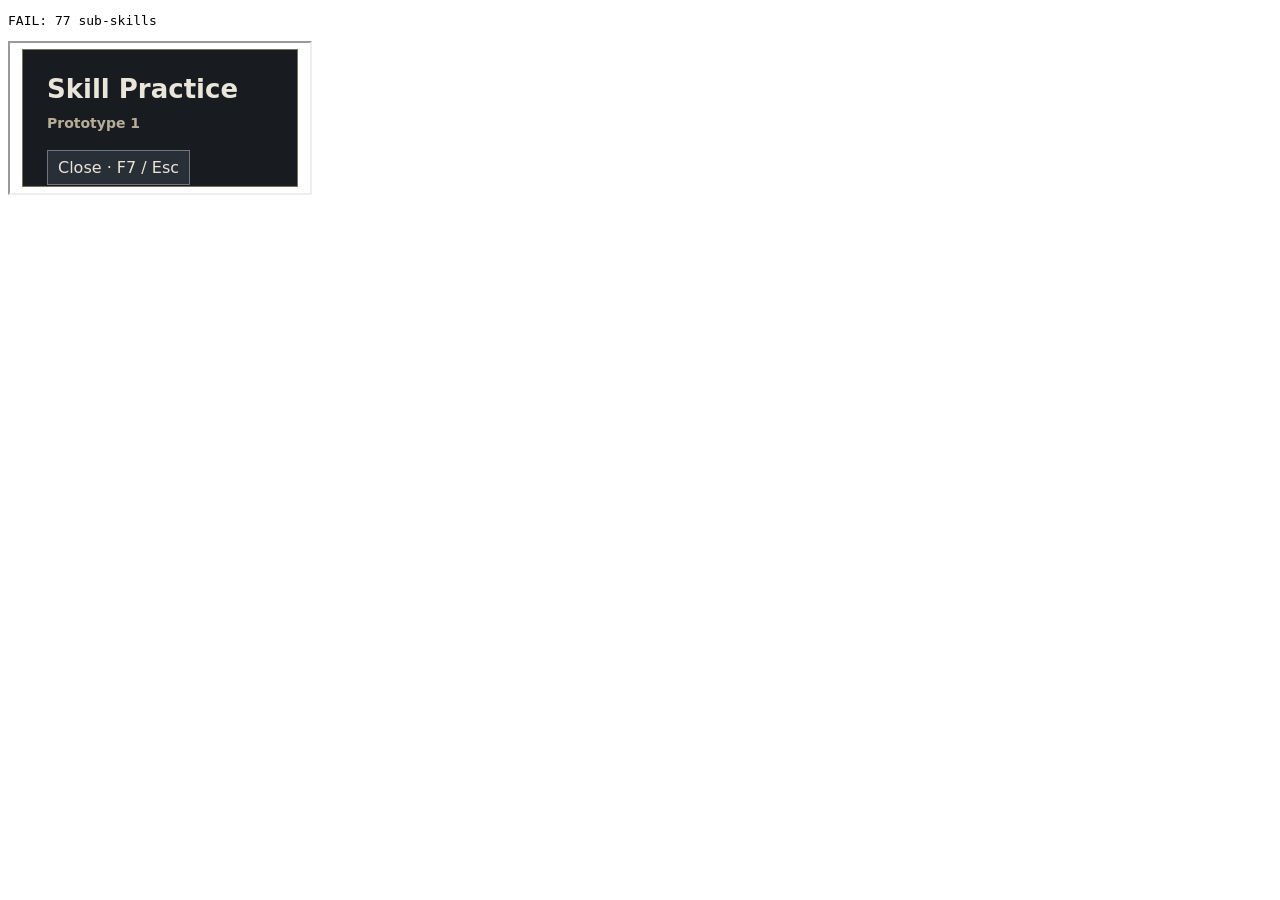
==== ui/test.html @ f04ae588 "M1: instrument use/context events and integrate prototype runtime" ====
<!doctype html><html lang="en"><head><meta charset="utf-8"><title>Panel checks</title></head><body><pre id="result">pending</pre><iframe src="index.html"></iframe><script>
const result=document.getElementById('result');
let tries=0;
function test(){const frame=document.querySelector('iframe'),w=frame.contentWindow,d=w.document;if(!d.querySelector('tbody tr')){if(++tries<100)return setTimeout(test,50);throw Error('Mock did not render');}
 const check=(value,label)=>{if(!value)throw Error(label);};
 try{
  check(d.querySelectorAll('details').length===6,'six main skills');
  check(d.querySelectorAll('tbody tr').length===77,'77 sub-skills');
  d.getElementById('filter').value='1h-sword';d.getElementById('filter').dispatchEvent(new Event('input'));
  check(d.querySelectorAll('tbody tr').length===1,'filter');
  d.getElementById('filter').value='';d.getElementById('filter').dispatchEvent(new Event('input'));
  d.querySelector('th').click();check(d.querySelector('tbody tr td').textContent==='parry','descending sort');
  d.querySelector('[data-tab="debug"]').click();check(!d.getElementById('debug').hidden,'debug tab');
  const calls=[];w.spAction=text=>calls.push(JSON.parse(text));
  d.getElementById('give').click();check(calls.at(-1).action==='giveXP','give XP bridge');
  d.getElementById('reinit').click();check(calls.length===1,'reinit requires confirmation');
  d.getElementById('sure').checked=true;d.getElementById('reinit').click();check(calls.at(-1).action==='reinitAll','confirmed reinit');
  d.dispatchEvent(new KeyboardEvent('keydown',{key:'Escape'}));check(calls.at(-1).action==='close','Escape closes');
  result.textContent='PASS: mock, six skills, 77 rows, filter, sorting, tabs, action bridge, reinit guard, Escape';result.dataset.status='pass';
 }catch(e){result.textContent='FAIL: '+e.message;result.dataset.status='fail';}
}
setTimeout(test,100);
</script></body></html>
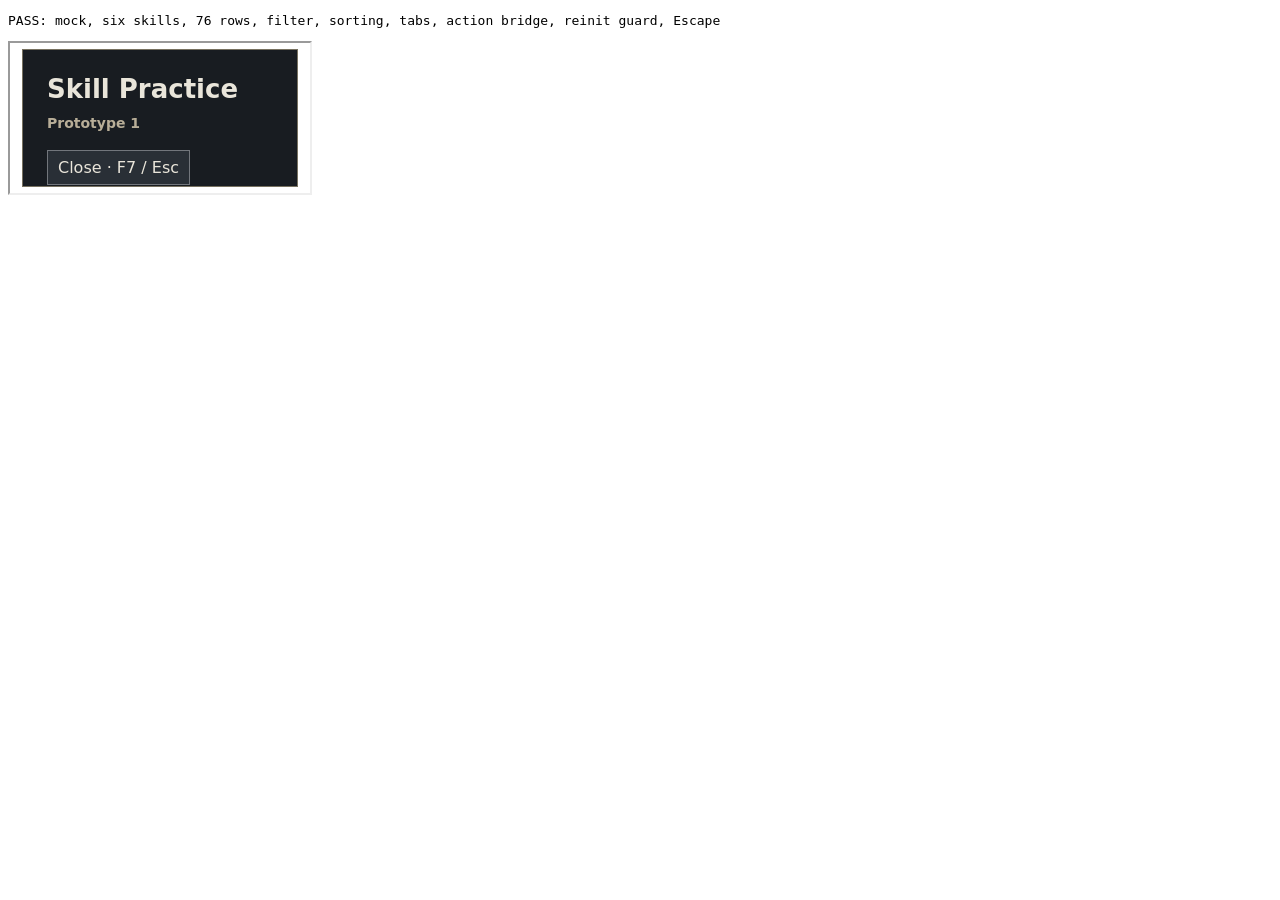
==== commit bfde9806: "M2: validate persistence, initialization and browser status panel" ====
--- a/ui/test.html
+++ b/ui/test.html
@@ -5,7 +5,7 @@
  const check=(value,label)=>{if(!value)throw Error(label);};
  try{
   check(d.querySelectorAll('details').length===6,'six main skills');
-  check(d.querySelectorAll('tbody tr').length===77,'77 sub-skills');
+  check(d.querySelectorAll('tbody tr').length===76,'76 sub-skills');
   d.getElementById('filter').value='1h-sword';d.getElementById('filter').dispatchEvent(new Event('input'));
   check(d.querySelectorAll('tbody tr').length===1,'filter');
   d.getElementById('filter').value='';d.getElementById('filter').dispatchEvent(new Event('input'));
@@ -16,7 +16,7 @@
   d.getElementById('reinit').click();check(calls.length===1,'reinit requires confirmation');
   d.getElementById('sure').checked=true;d.getElementById('reinit').click();check(calls.at(-1).action==='reinitAll','confirmed reinit');
   d.dispatchEvent(new KeyboardEvent('keydown',{key:'Escape'}));check(calls.at(-1).action==='close','Escape closes');
-  result.textContent='PASS: mock, six skills, 77 rows, filter, sorting, tabs, action bridge, reinit guard, Escape';result.dataset.status='pass';
+  result.textContent='PASS: mock, six skills, 76 rows, filter, sorting, tabs, action bridge, reinit guard, Escape';result.dataset.status='pass';
  }catch(e){result.textContent='FAIL: '+e.message;result.dataset.status='fail';}
 }
 setTimeout(test,100);
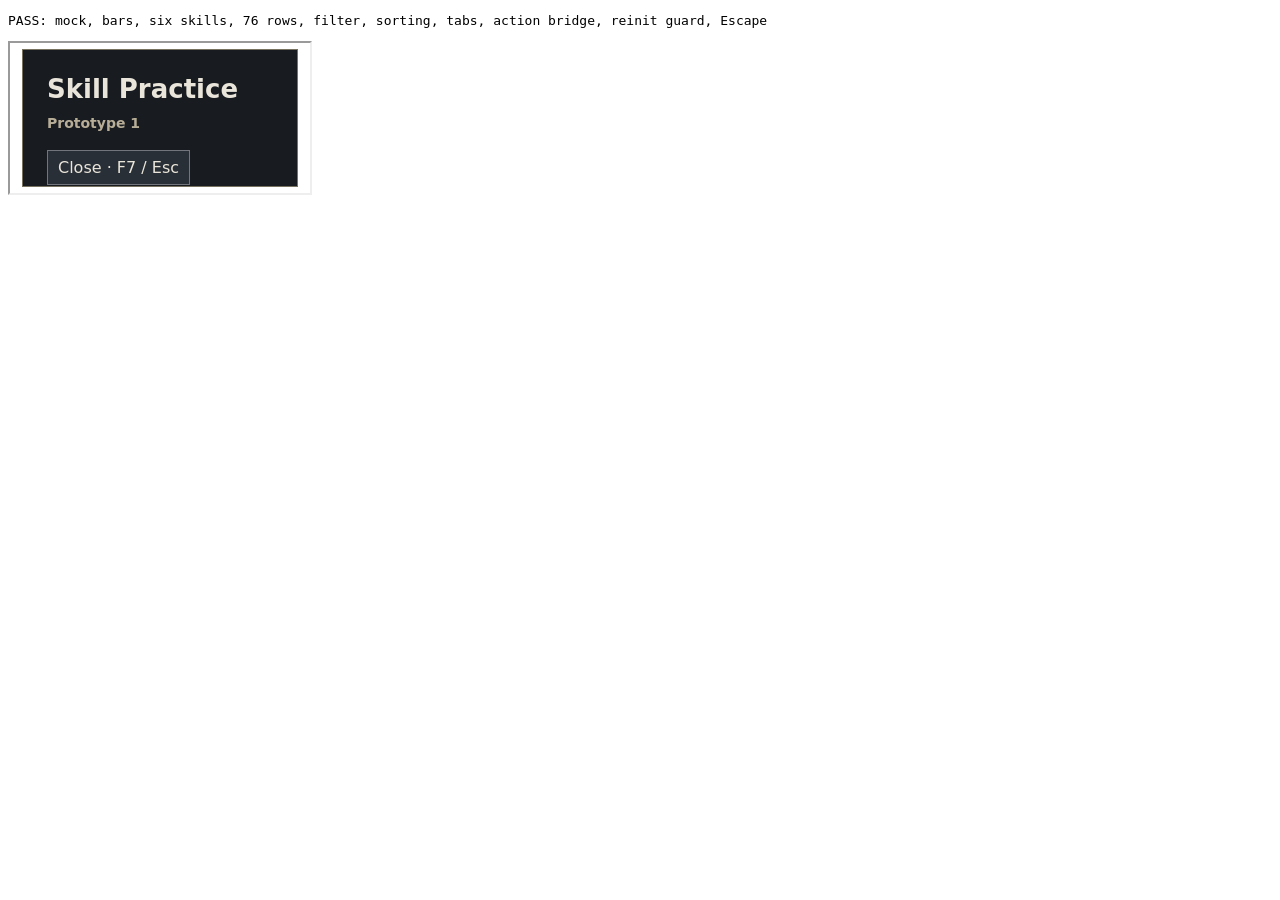
==== commit dfbba420: "fixes" ====
--- a/ui/test.html
+++ b/ui/test.html
@@ -1,9 +1,12 @@
 <!doctype html><html lang="en"><head><meta charset="utf-8"><title>Panel checks</title></head><body><pre id="result">pending</pre><iframe src="index.html"></iframe><script>
 const result=document.getElementById('result');
 let tries=0;
-function test(){const frame=document.querySelector('iframe'),w=frame.contentWindow,d=w.document;if(!d.querySelector('tbody tr')){if(++tries<100)return setTimeout(test,50);throw Error('Mock did not render');}
+function test(){const frame=document.querySelector('iframe'),w=frame.contentWindow,d=w.document;if(!d.querySelector('.bar-row')){if(++tries<100)return setTimeout(test,50);throw Error('Mock did not render');}
  const check=(value,label)=>{if(!value)throw Error(label);};
  try{
+  check(d.querySelectorAll('.bar-row').length===76,'76 bars');
+  check(!!d.getElementById('tableView').closest('label').offsetParent,'debug view checkbox shown in debug mode');
+  d.getElementById('tableView').click();
   check(d.querySelectorAll('details').length===6,'six main skills');
   check(d.querySelectorAll('tbody tr').length===76,'76 sub-skills');
   d.getElementById('filter').value='1h-sword';d.getElementById('filter').dispatchEvent(new Event('input'));
@@ -16,7 +19,9 @@
   d.getElementById('reinit').click();check(calls.length===1,'reinit requires confirmation');
   d.getElementById('sure').checked=true;d.getElementById('reinit').click();check(calls.at(-1).action==='reinitAll','confirmed reinit');
   d.dispatchEvent(new KeyboardEvent('keydown',{key:'Escape'}));check(calls.at(-1).action==='close','Escape closes');
-  result.textContent='PASS: mock, six skills, 76 rows, filter, sorting, tabs, action bridge, reinit guard, Escape';result.dataset.status='pass';
+  d.getElementById('tableView').click();check(d.querySelectorAll('.bar-row').length===76&&d.getElementById('tables').hidden,'back to bars');
+  w.spUpdate({state:'running',debug:{},skills:[],equipped:[],debugMode:false});check(!d.getElementById('tableView').closest('label').offsetParent&&d.getElementById('debug').hidden,'debug mode off hides debug controls');
+  result.textContent='PASS: mock, bars, six skills, 76 rows, filter, sorting, tabs, action bridge, reinit guard, Escape';result.dataset.status='pass';
  }catch(e){result.textContent='FAIL: '+e.message;result.dataset.status='fail';}
 }
 setTimeout(test,100);
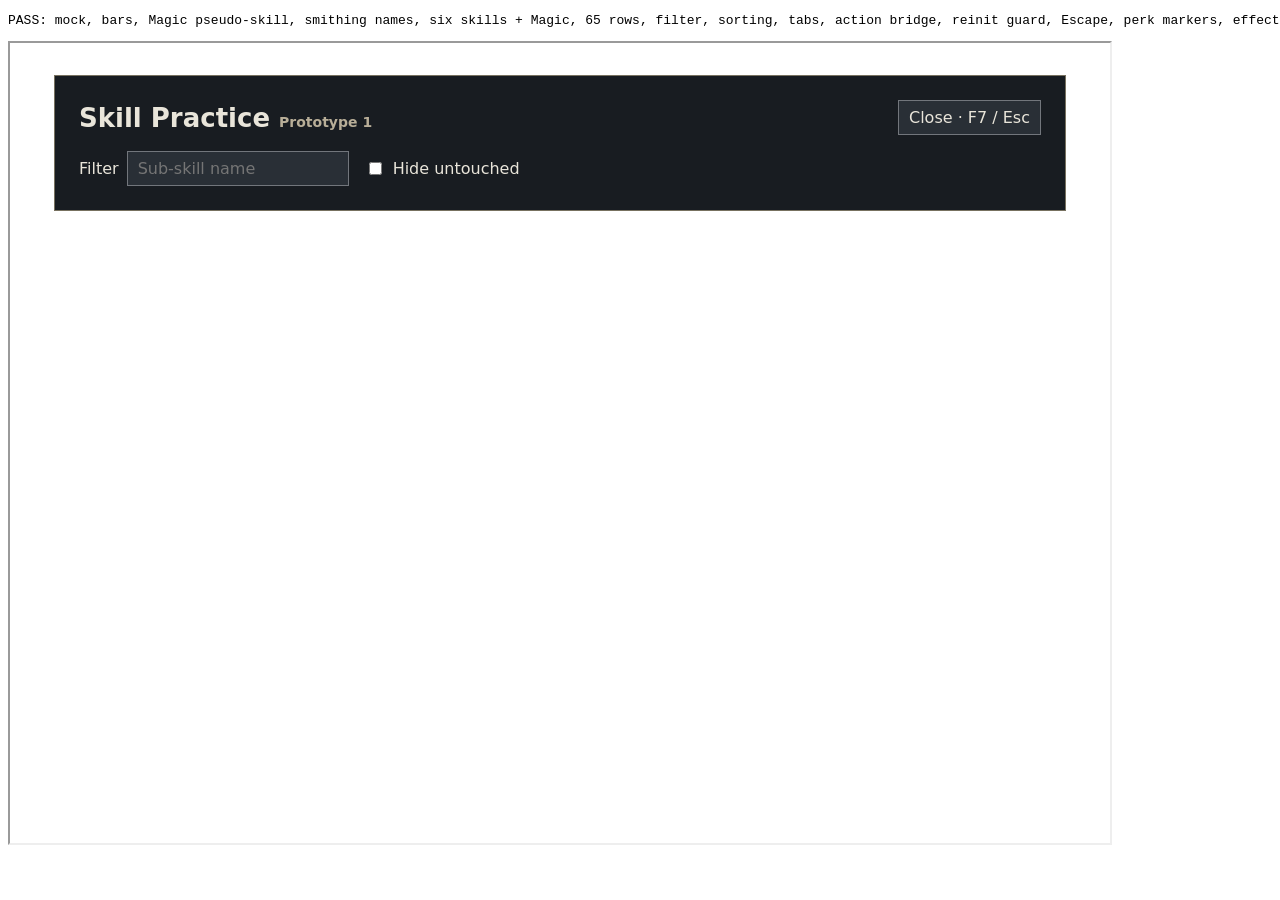
==== commit ce6922ac: "design: shared magic in code, panel effects/perks, armor casting/movement/effects, Ordinator armor p" ====
--- a/ui/test.html
+++ b/ui/test.html
@@ -1,14 +1,17 @@
-<!doctype html><html lang="en"><head><meta charset="utf-8"><title>Panel checks</title></head><body><pre id="result">pending</pre><iframe src="index.html"></iframe><script>
+<!doctype html><html lang="en"><head><meta charset="utf-8"><title>Panel checks</title></head><body><pre id="result">pending</pre><iframe src="index.html" style="width:1100px;height:800px"></iframe><script>
 const result=document.getElementById('result');
 let tries=0;
 function test(){const frame=document.querySelector('iframe'),w=frame.contentWindow,d=w.document;if(!d.querySelector('.bar-row')){if(++tries<100)return setTimeout(test,50);throw Error('Mock did not render');}
  const check=(value,label)=>{if(!value)throw Error(label);};
  try{
-  check(d.querySelectorAll('.bar-row').length===76,'76 bars');
+  check(d.querySelectorAll('.bar-row').length===65,'65 bars');
+  const magic=d.querySelector('details[data-av="magic"]');check(magic&&magic.querySelector('.bar[data-id="form/missile"]')&&!magic.querySelector('.skill-level,.skill-next'),'pseudo-skill Magic: forms, no level');
+  check(!d.querySelector('.bar[data-id="destruction/missile"]'),'no per-school forms');
+  check([...d.querySelectorAll('.bar-name')].some(n=>n.textContent==='One handed')&&![...d.querySelectorAll('.bar-name')].some(n=>/smithing/i.test(n.textContent)),'smithing names without the word smithing');
   check(!!d.getElementById('tableView').closest('label').offsetParent,'debug view checkbox shown in debug mode');
   d.getElementById('tableView').click();
-  check(d.querySelectorAll('details').length===6,'six main skills');
-  check(d.querySelectorAll('tbody tr').length===76,'76 sub-skills');
+  check(d.querySelectorAll('details').length===7,'six main skills and Magic');
+  check(d.querySelectorAll('tbody tr').length===65,'65 sub-skills');
   d.getElementById('filter').value='1h-sword';d.getElementById('filter').dispatchEvent(new Event('input'));
   check(d.querySelectorAll('tbody tr').length===1,'filter');
   d.getElementById('filter').value='';d.getElementById('filter').dispatchEvent(new Event('input'));
@@ -19,9 +22,20 @@
   d.getElementById('reinit').click();check(calls.length===1,'reinit requires confirmation');
   d.getElementById('sure').checked=true;d.getElementById('reinit').click();check(calls.at(-1).action==='reinitAll','confirmed reinit');
   d.dispatchEvent(new KeyboardEvent('keydown',{key:'Escape'}));check(calls.at(-1).action==='close','Escape closes');
-  d.getElementById('tableView').click();check(d.querySelectorAll('.bar-row').length===76&&d.getElementById('tables').hidden,'back to bars');
+  d.getElementById('tableView').click();check(d.querySelectorAll('.bar-row').length===65&&d.getElementById('tables').hidden,'back to bars');
+  check(d.querySelectorAll('.perk').length===2&&d.querySelectorAll('.perk.owned').length===1,'perk markers: two, one owned');
+  const curve={kind:'curve',pen:20,P:50,M:45,h:40,p:1};
+  check(Math.abs(w.effectAt(curve,100)-25)<1e-9&&Math.abs(w.effectAt(curve,0)+20)<1e-9,'effect curve');
+  d.querySelector('[data-tab="skills"]').click();
+  const bar=d.querySelector('.bar[data-id="1h-sword"]');bar.scrollIntoView({block:'center'});
+  const move=(x,y)=>d.dispatchEvent(new w.MouseEvent('mousemove',{clientX:x,clientY:y}));
+  let r=bar.getBoundingClientRect();move(r.left+r.width*0.3,r.top+r.height/2);
+  const tip=d.getElementById('tip');
+  check(!tip.hidden&&tip.textContent.includes('At level 30')&&tip.textContent.includes('−8.0 %')&&tip.textContent.includes('not in game yet'),'effects at the hovered level: '+tip.textContent);
+  r=bar.querySelector('.perk').getBoundingClientRect();move(r.left+r.width/2,r.top+r.height/2);
+  check(tip.textContent.includes('Owned')&&tip.textContent.includes('Requires Sword ≥ 50')&&tip.textContent.includes('kept down to 48'),'perk tooltip: '+tip.textContent);
   w.spUpdate({state:'running',debug:{},skills:[],equipped:[],debugMode:false});check(!d.getElementById('tableView').closest('label').offsetParent&&d.getElementById('debug').hidden,'debug mode off hides debug controls');
-  result.textContent='PASS: mock, bars, six skills, 76 rows, filter, sorting, tabs, action bridge, reinit guard, Escape';result.dataset.status='pass';
+  result.textContent='PASS: mock, bars, Magic pseudo-skill, smithing names, six skills + Magic, 65 rows, filter, sorting, tabs, action bridge, reinit guard, Escape, perk markers, effect curve, effect and perk tooltips';result.dataset.status='pass';
  }catch(e){result.textContent='FAIL: '+e.message;result.dataset.status='fail';}
 }
 setTimeout(test,100);
